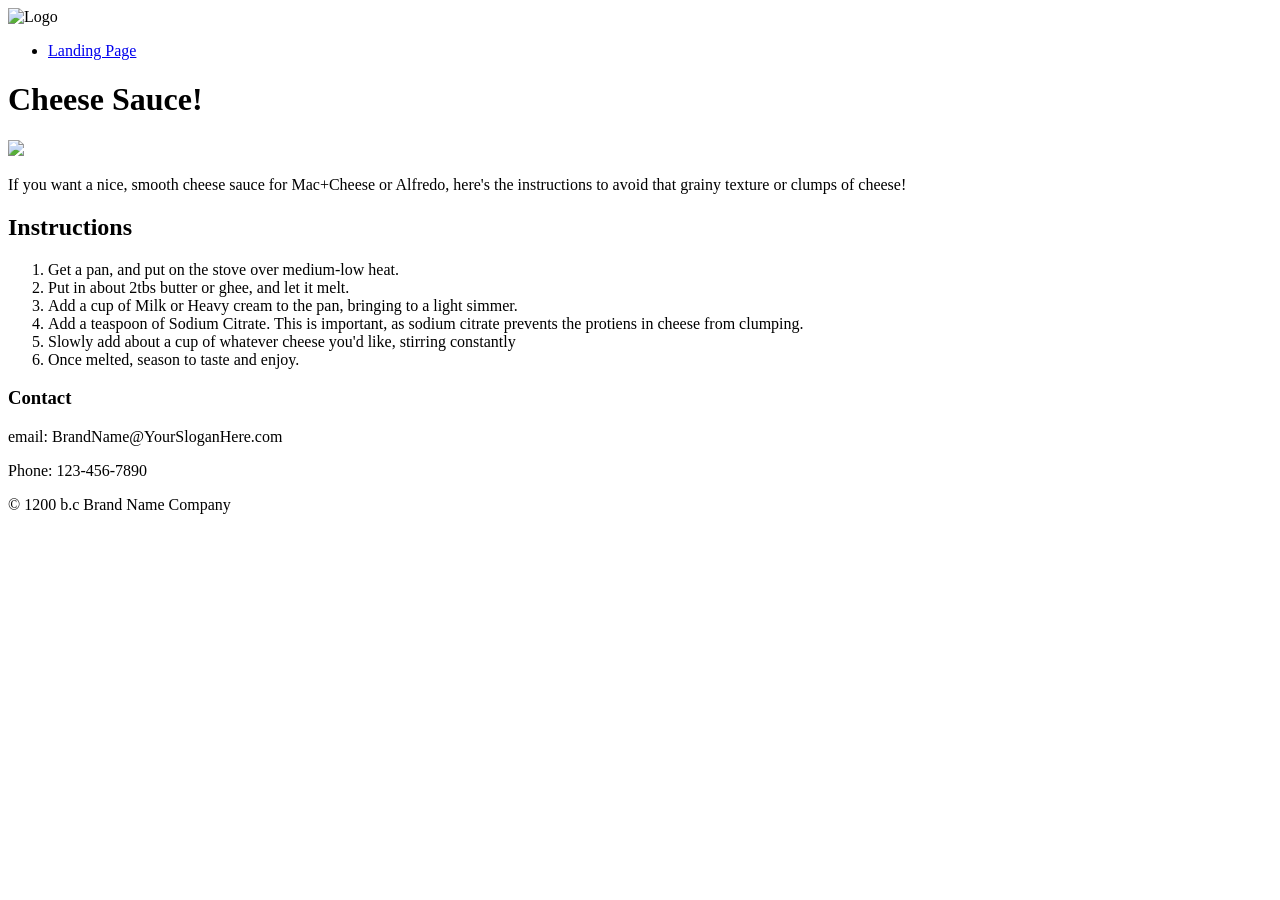
==== task.html @ eb29a7ed "Create task.html" ====
<!DOCTYPE html>
<html lang="en">
  <head>
    <meta charset="UTF-8">
    <title>How to make a Beautiful and Smooth Cheese sauce</title>
    <link rel="stylesheet" href"css/styles.css">
      </head>
      <body>
        <header>
          <img src="https://i.fbcd.co/products/resized/resized-242-161/64e6f7f405e3a15577da38efd6386ef8cab1a05fcd21dc390ff5bb8ce646f1ad.jpg" alt="Logo">
          
        </header>
        <div class="container">
          <nav>
            <ul>
              <li><a href="index.html">Landing Page</a></li>
            </ul>
          </nav>
          <main>
            <H1>Cheese Sauce!</H1>
            <img src="https://www.seriouseats.com/thmb/wUHv1r3T4s2LVs_VBl0TvHGWue4=/1500x0/filters:no_upscale():max_bytes(150000):strip_icc()/__opt__aboutcom__coeus__resources__content_migration__serious_eats__seriouseats.com__images__2017__01__20161028-baked-macaroni-cheese-vicky-wasik-8-7ca0a1a6e086419e9d9cee3f370c3a7d.jpg" class:"floatimg">
            <p> If you want a nice, smooth cheese sauce for Mac+Cheese or Alfredo, here's the instructions to avoid that grainy texture or clumps of cheese!</p>
            <h2>Instructions</h2>
            <ol>
              <li> Get a pan, and put on the stove over medium-low heat.</li>
              <li>Put in about 2tbs butter or ghee, and let it melt.</li>
              <li>Add a cup of Milk or Heavy cream to the pan, bringing to a light simmer.</li>
              <li>Add a teaspoon of Sodium Citrate. This is important, as sodium citrate prevents the protiens in cheese from clumping.</li>
              <li>Slowly add about a cup of whatever cheese you'd like, stirring constantly</li>
              <li>Once melted, season to taste and enjoy.</li>
            </ol>
          </main>
          <aside>
            <h3>Contact</h3>
            <p>email: BrandName@YourSloganHere.com</p>
            <p>Phone: 123-456-7890</p>
          </aside>
        </div>
        <footer>
          <p>©️ 1200 b.c Brand Name Company</p>
        </footer>
      </body>
</html>
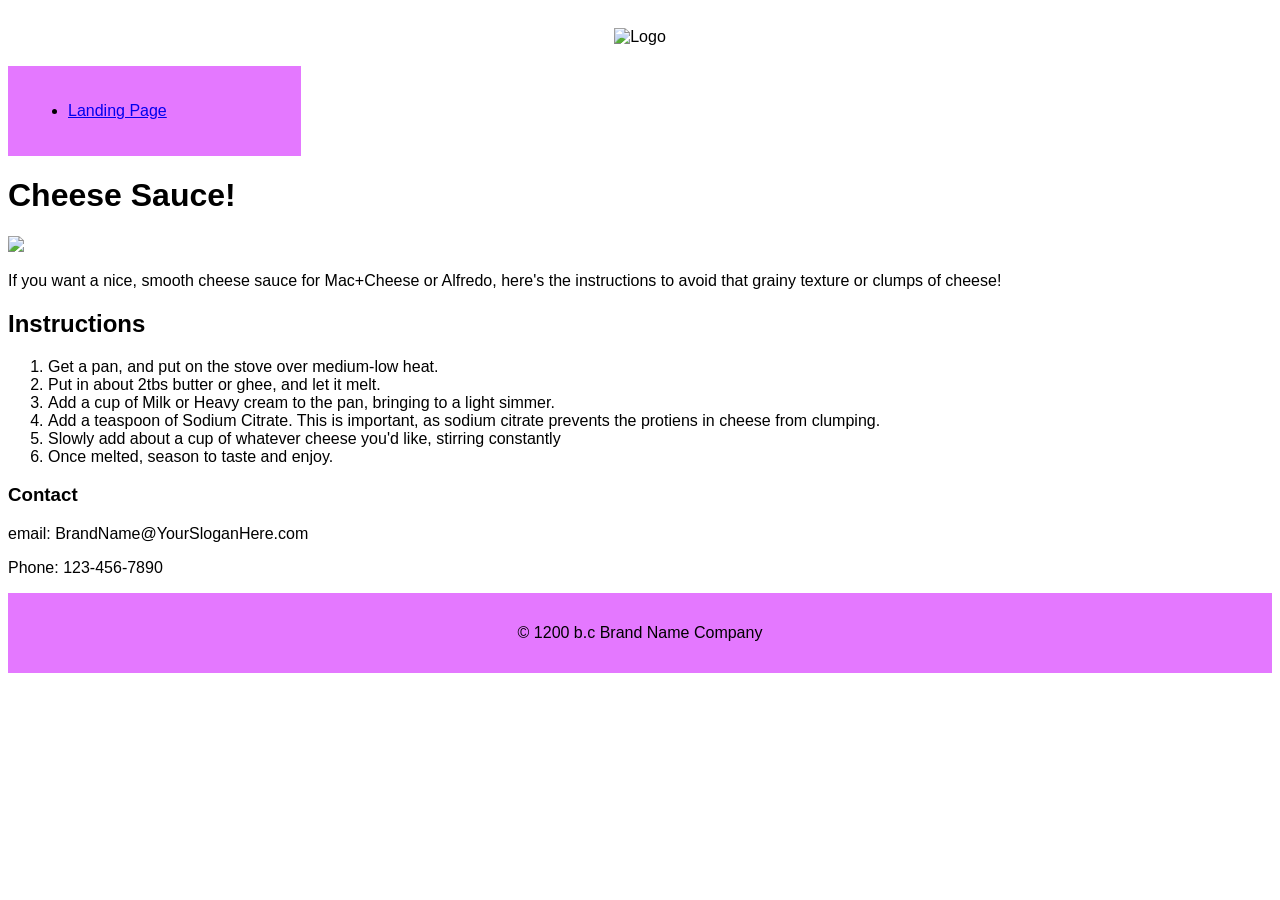
==== commit 7bf57832: "Update task.html" ====
--- a/task.html
+++ b/task.html
@@ -3,7 +3,7 @@
   <head>
     <meta charset="UTF-8">
     <title>How to make a Beautiful and Smooth Cheese sauce</title>
-    <link rel="stylesheet" href"css/styles.css">
+    <link rel="stylesheet" href="styles.css">
       </head>
       <body>
         <header>
--- a/styles.css
+++ b/styles.css
@@ -0,0 +1,25 @@
+body{
+  font-family: Arial, sans-serif
+}
+header{
+  text-align:center;
+  padding:20px;
+}
+header img{
+  height:90px;
+}
+nav{
+  width:20%;
+  padding:20px;
+  background:#e478ff;
+}
+footer{
+  text-align:center;
+  padding:15px;
+  background:#e478ff;
+}
+floatimg{
+  float:right;
+  margin:10px;
+  width:200px;
+}
